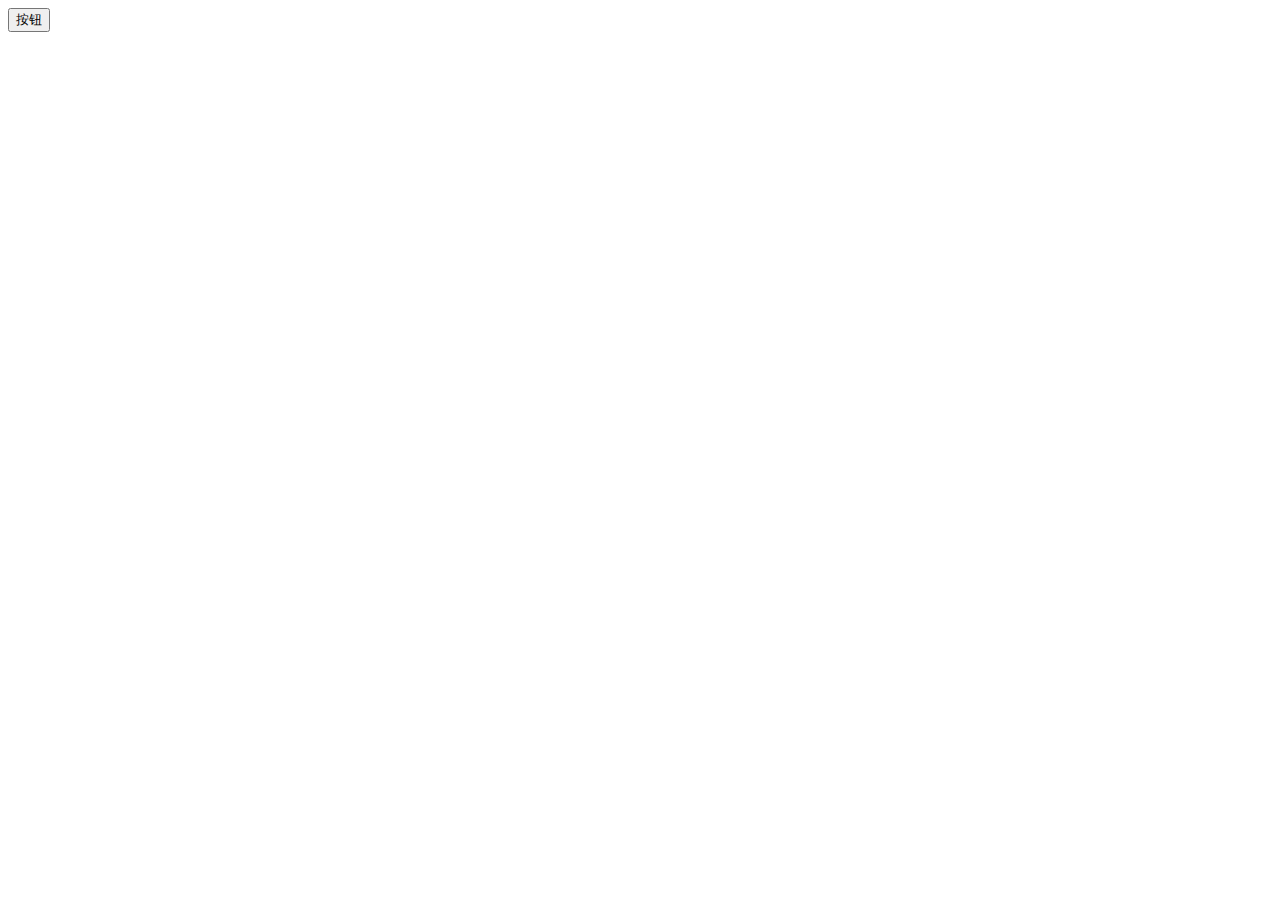
==== 事件绑定/index.html @ 09c253df "事件绑定" ====
<!DOCTYPE html>
<html lang="zh_CN">
<head>
    <meta charset="UTF-8">
    <title>事件绑定</title>
    <script src="js/tool.js"></script>
    <script src="js/base.js"></script>
</head>
<body>
<input type="button" id="test" value="按钮">

<script>
    window.onload = function () {

        var btn = $().getId('test').elements[0];

        addEvent(btn, 'click', fn1);
        addEvent(btn, 'click', fn2);
        addEvent(btn, 'click', fn3);

        removeEvent(btn, 'click', fn2);

        function fn1(e) {

            alert(1 + this.value + e.clientX);
        }

        function fn2(e) {

            alert(2 + this.value + e.clientX);
        }

        function fn3(e) {

            alert(3 + this.value + e.clientX);
        }
    }
</script>
</body>
</html>
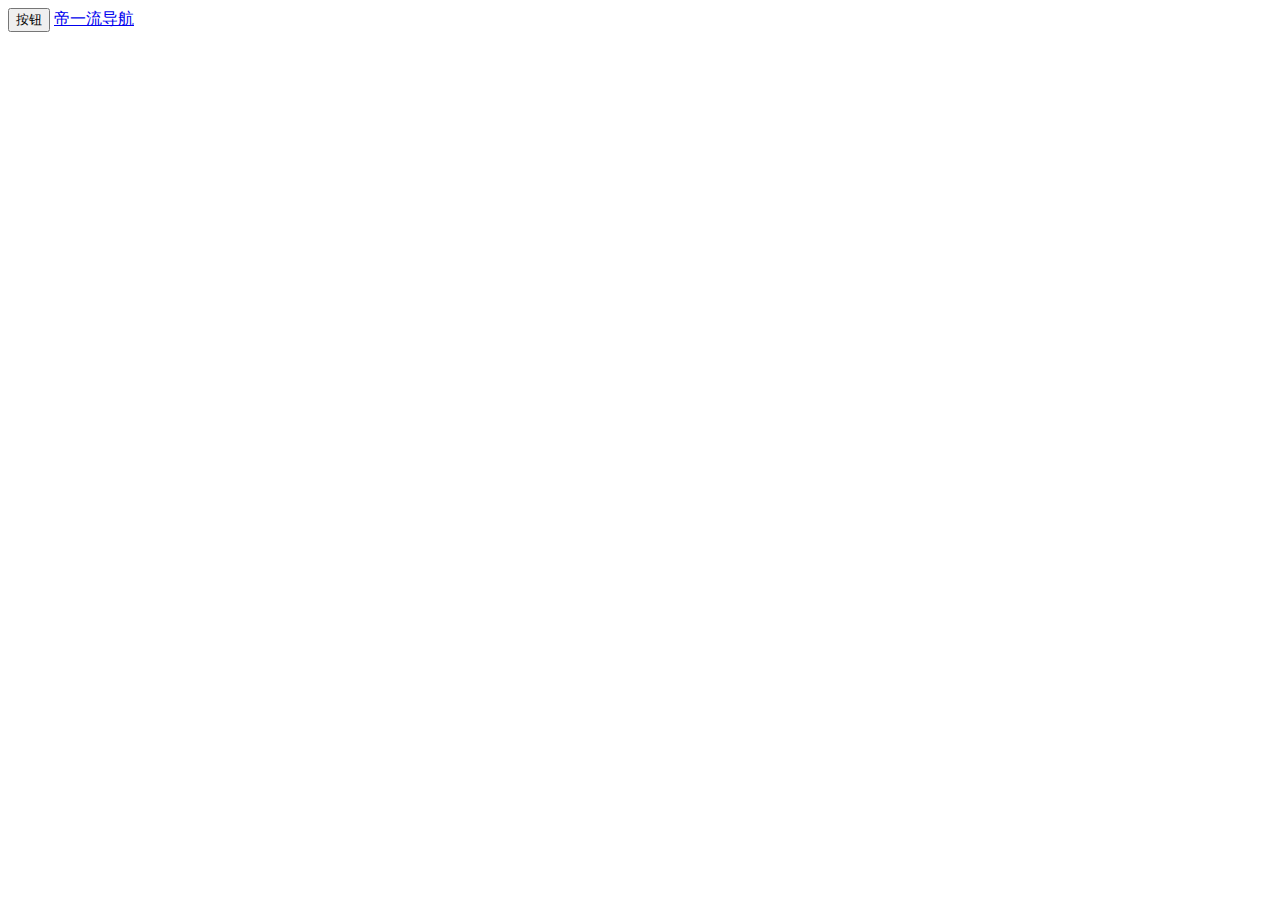
==== commit 46f7c1c4: "阻止默认行为" ====
--- a/事件绑定/index.html
+++ b/事件绑定/index.html
@@ -8,6 +8,7 @@
 </head>
 <body>
 <input type="button" id="test" value="按钮">
+<a href="http://diyiliu.cc" id="a">帝一流导航</a>
 
 <script>
     window.onload = function () {
@@ -34,6 +35,11 @@
 
             alert(3 + this.value + e.clientX);
         }
+
+        var a = $().getId('a').elements[0];
+        addEvent(a, 'click', function (e) {
+            e.preventDefault();
+        })
     }
 </script>
 </body>
